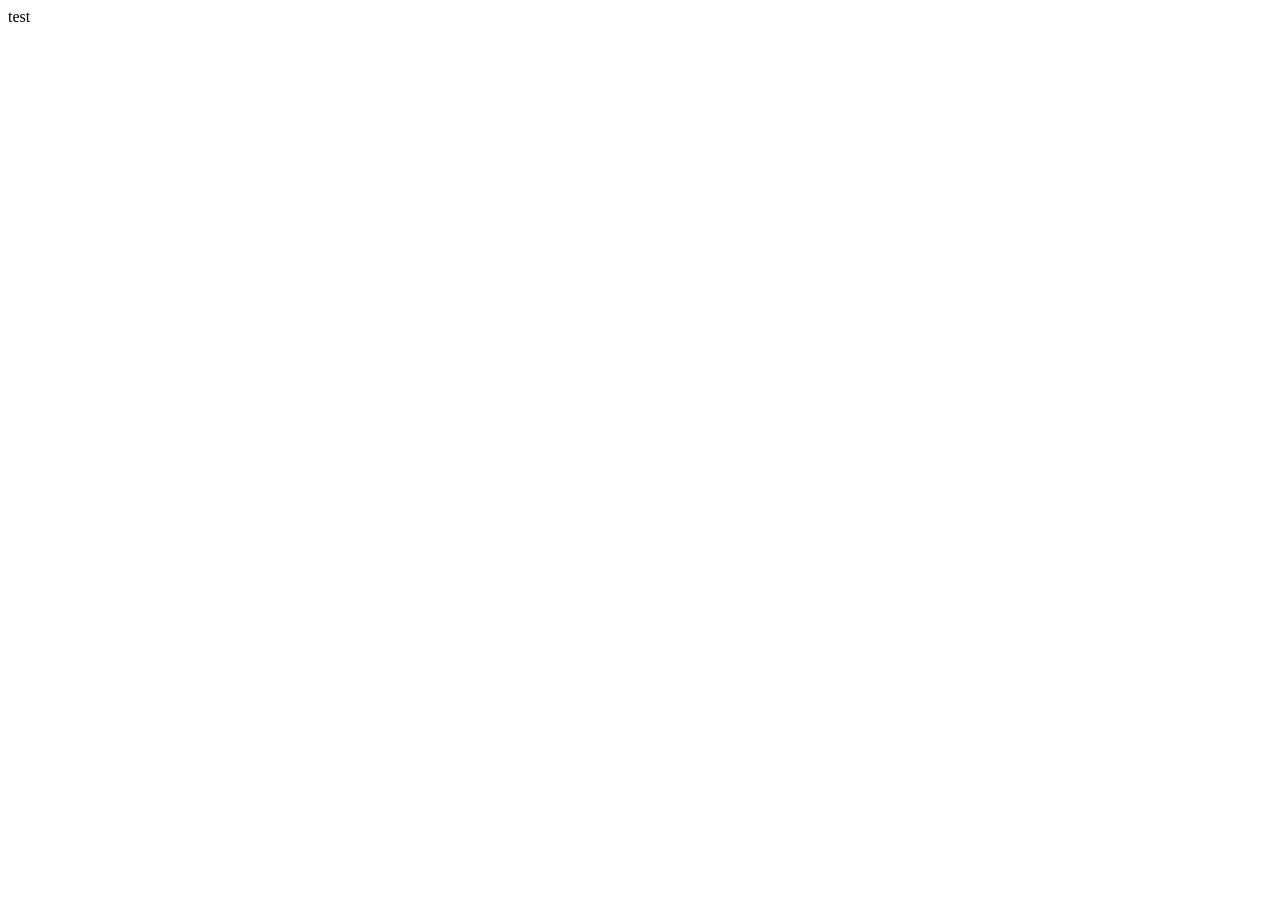
==== week6/index.html @ 43c24d15 "single" ====
<!DOCTYPE html>
<html lang="en">
<head>
    <meta charset="UTF-8">
    <meta http-equiv="X-UA-Compatible" content="IE=edge">
    <meta name="viewport" content="width=device-width, initial-scale=1.0">
    <title>Document</title>
</head>
<body>
   test
    <script src="https://cdnjs.cloudflare.com/ajax/libs/axios/0.19.0/axios.js"></script>
        <script src="./index.js"></script>
    
</body>
</html>
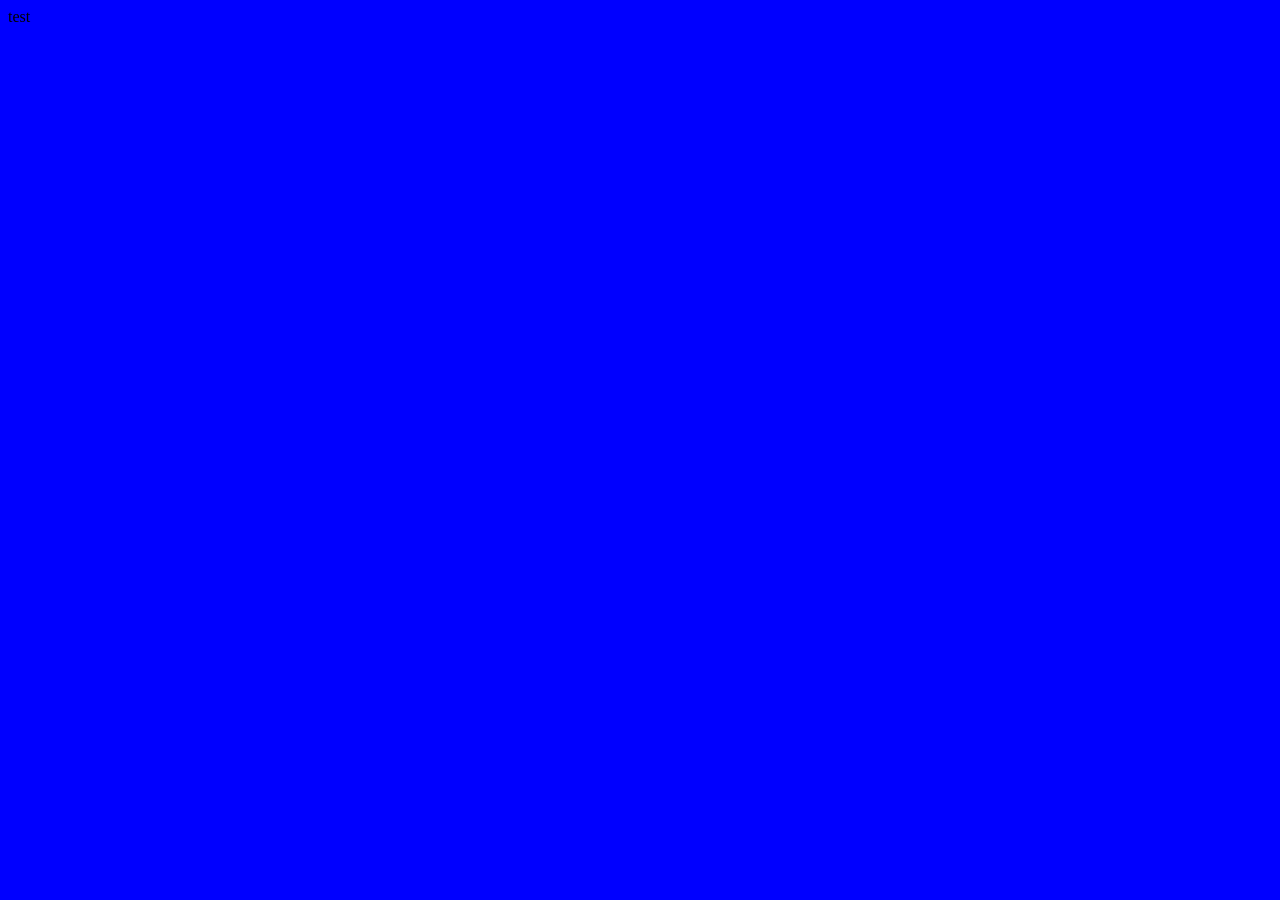
==== commit 6b64ee37: "wk6last" ====
--- a/week6/index.html
+++ b/week6/index.html
@@ -5,11 +5,14 @@
     <meta http-equiv="X-UA-Compatible" content="IE=edge">
     <meta name="viewport" content="width=device-width, initial-scale=1.0">
     <title>Document</title>
+    <link rel="stylesheet"href="./index.css">
+
 </head>
+
 <body>
    test
     <script src="https://cdnjs.cloudflare.com/ajax/libs/axios/0.19.0/axios.js"></script>
-        <script src="./index.js"></script>
+        <script src="index.js"></script>
     
 </body>
 </html>
--- a/week6/index.css
+++ b/week6/index.css
@@ -0,0 +1,3 @@
+body{
+    background-color: blue;
+}
